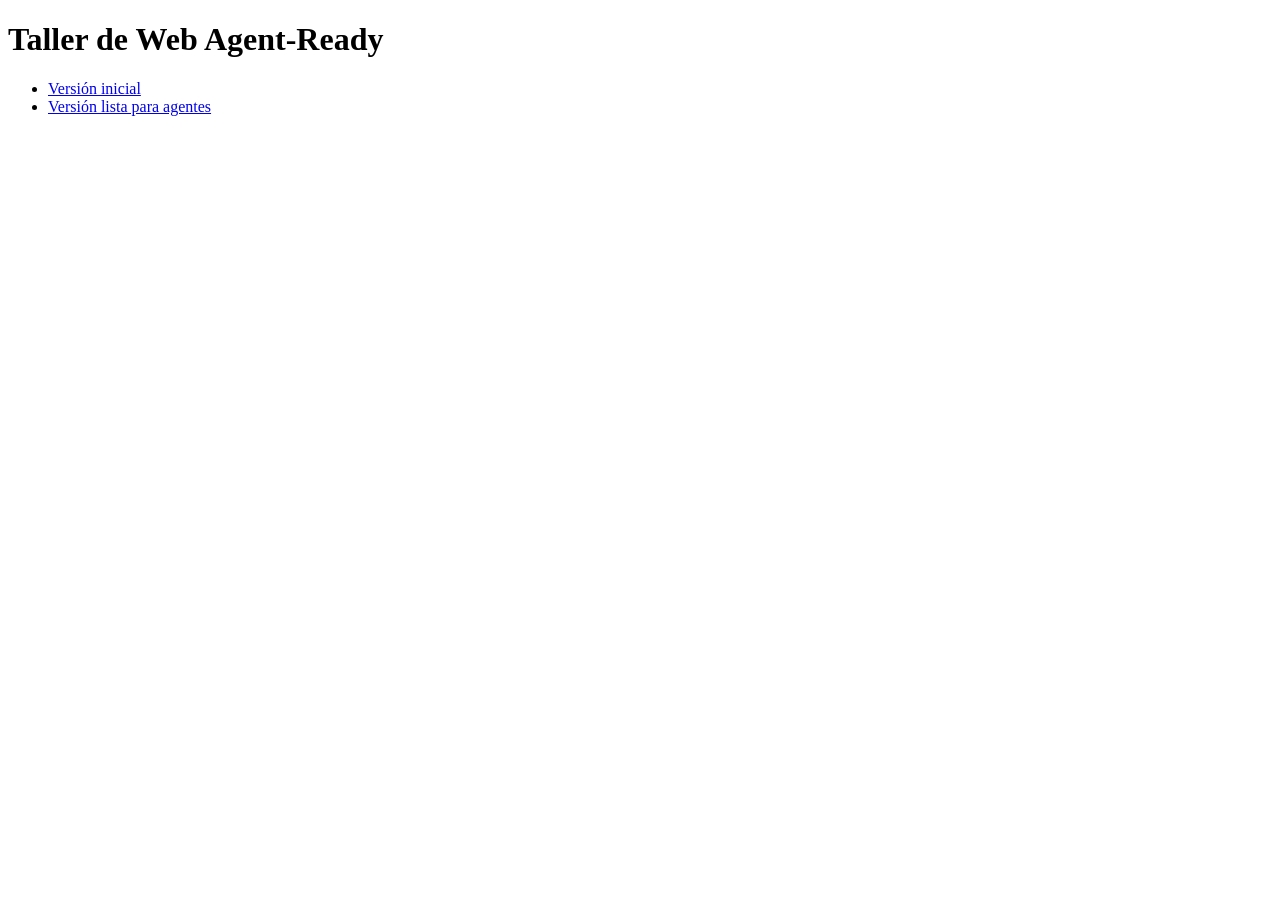
==== index.html @ b981d32e "Initial Repo" ====
<!DOCTYPE html>
<html lang="es">
<head>
    <meta charset="UTF-8">
    <meta name="viewport" content="width=device-width, initial-scale=1.0">
    <title>Taller de Web Agent-Ready</title>
    <link rel="icon" href="/favicon.svg" type="image/svg+xml">
</head>
<body>
    <main>
        <h1>Taller de Web Agent-Ready</h1>
        <ul>
            <li><a href="/start/">Versión inicial</a></li>
            <li><a href="/agent-ready/">Versión lista para agentes</a></li>
        </ul>
    </main>
</body>
</html>
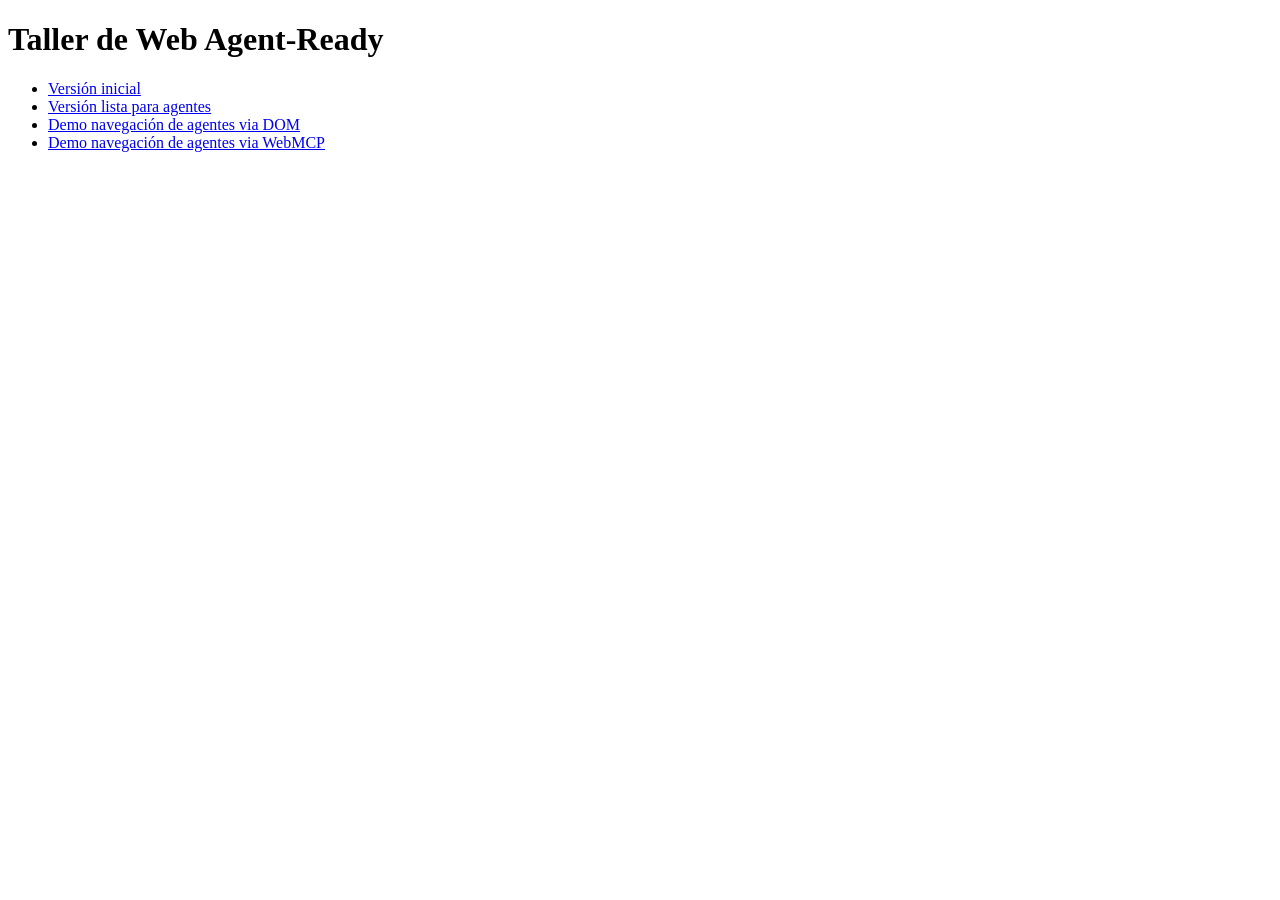
==== commit b70afacc: "Final changes to complete workshop" ====
--- a/index.html
+++ b/index.html
@@ -12,6 +12,8 @@
         <ul>
             <li><a href="/start/">Versión inicial</a></li>
             <li><a href="/agent-ready/">Versión lista para agentes</a></li>
+            <li><a href="/demo-dom/">Demo navegación de agentes via DOM</a></li>
+            <li><a href="/demo-webmcp/">Demo navegación de agentes via WebMCP</a></li>
         </ul>
     </main>
 </body>
